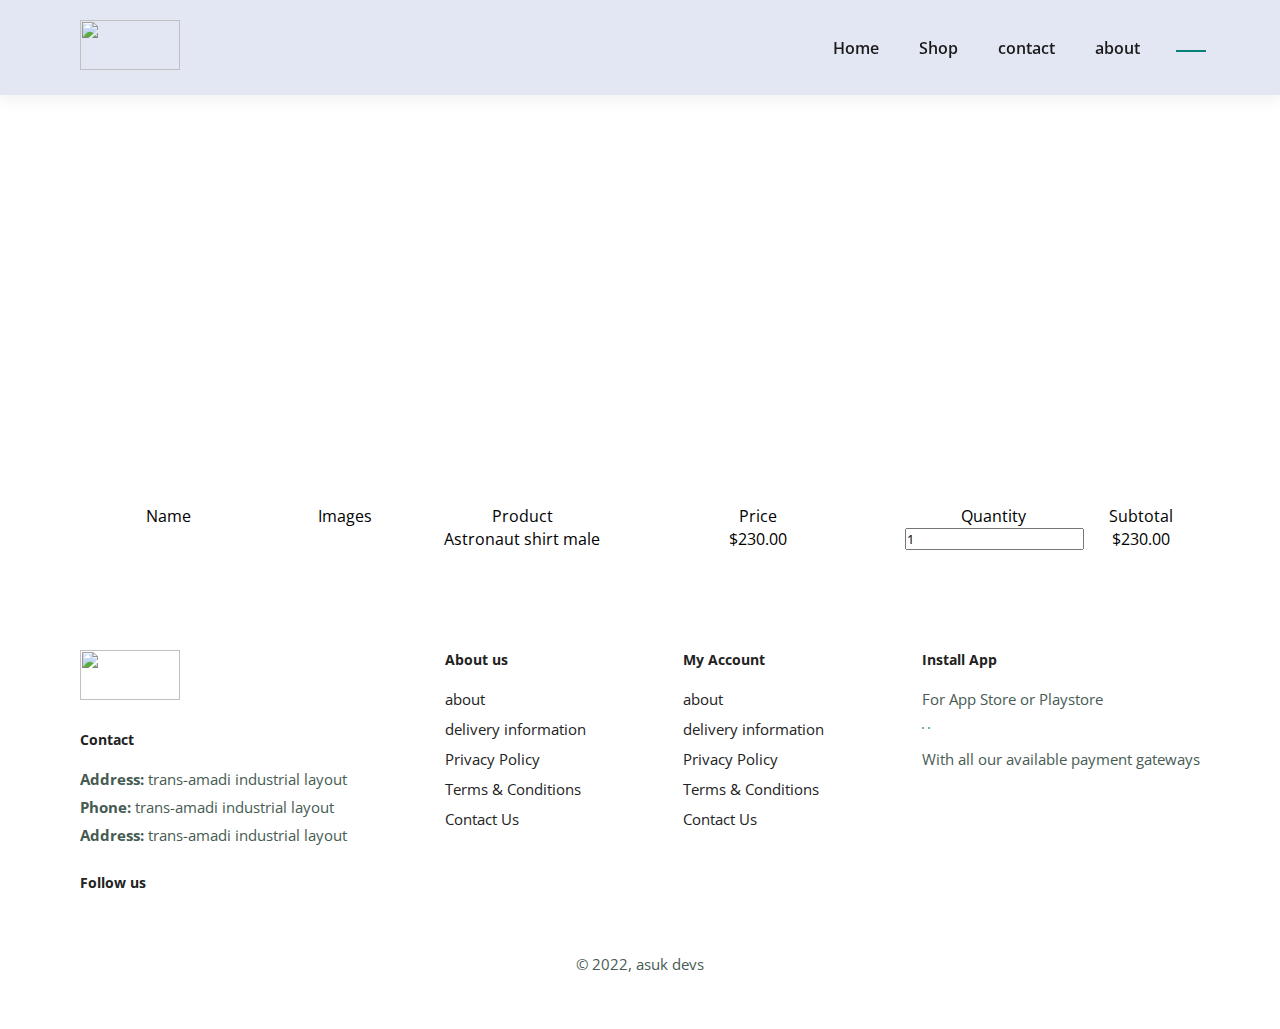
==== cart.html @ c2a1bb3c "add to cart function" ====
<!DOCTYPE html>
<html lang="en">
<head>
    <meta charset="UTF-8">
    <meta http-equiv="X-UA-Compatible" content="IE=edge">
    <meta name="viewport" content="width=device-width, initial-scale=1.0">
    <title>ShopRegi | Cart</title>
    <link rel='stylesheet' href='https://cdn-uicons.flaticon.com/uicons-bold-rounded/css/uicons-bold-rounded.css'>
    <link rel="stylesheet" href="https://fonts.googleapis.com/css2?family=Material+Symbols+Outlined:opsz,wght,FILL,GRAD@20..48,100..700,0..1,-50..200" />

    <link rel="stylesheet" href="styles.css">
</head>
<body>
    <section id="header">
        <a href="#"><img src="images/The_North_Face-logo.png" alt=""  class="logo"></a>

        <div >
        <ul id="navbar">
            <li> <a href="index.html">Home</a></li>
            <li> <a href="shop.html" >Shop</a></li>
            <li> <a href="contact.html" >contact</a></li>
            <li> <a href="about.html" >about</a></li>
            <li id="lg-cart"> <a href="cart.html" class="active"><i class="fi fi-br-shopping-bag"></i></a></li>
            <a href="#" id="close"><i class="fi fi-br-x"></i></a>
        </ul>
        </div>

        <div id="mobile">
            <a href="#"><i class="fi fi-br-shopping-bag"></i></a>
            <i id="bar" class="fi fi-br-menu-burger"></i>
        </div>

    </section>

    <section id="about-header">
        
        <h2>#Cart <i class="fi fi-br-shopping-bag"></i></h2>

        <p>Lorem ipsum dolor sit amet consectetur adipisicing elit. Recusandae, commodi?</p>

    </section>

    <section id="cart" class="section-p1">
        <table width="100%">
            <thead>
                <tr>
                    <td>Name</td>
                    <td>Images</td>
                    <td>Product</td>
                    <td>Price</td>
                    <td>Quantity</td>
                    <td>Subtotal </td>
                </tr>
            </thead>
            <tbody>
                <tr class="items">
                    <td><a href="#"><i class="fi fi-br-cross-circle"></i></a></td>
                    <td id="img"></td>
                    <td>Astronaut shirt male</td>
                    <td>$230.00</td>
                    <td><input type="number" name="" id="" value="1"></td>
                    <td>$230.00 </td>
                </tr>
            </tbody>
        </table>
    </section>

    <footer class="section-p1">
        <div class="foot">
        <div class="col">
            <img src="images/The_North_Face-logo.png" alt="" class="logo">
            <h4>Contact</h4>
            <p><strong>Address:</strong> trans-amadi industrial layout</p>
            <p><strong>Phone:</strong> trans-amadi industrial layout</p>
            <p><strong>Address:</strong> trans-amadi industrial layout</p>
            <div class="follow">
                    <h4>Follow us</h4>
                <div class="icon">
                    <i class="fi fi-brands-facebook"></i>
                    <i class="fi fi-brands-twitter"></i>
                    <i class="fi fi-brands-instagram"></i>
                    <i class="fi fi-brands-pinterest"></i>
                    <i class="fi fi-brands-youtube"></i>
                </div>
            </div>
        </div>

        <div class="col">
            <h4>About us</h4>
            
                <a href="#">about</a>
                <a href="#">delivery information</a>
                <a href="#">Privacy Policy</a>
                <a href="#">Terms & Conditions</a>
                <a href="#">Contact Us</a>

        </div>

        <div class="col">
            <h4>My Account</h4>
            
                <a href="#">about</a>
                <a href="#">delivery information</a>
                <a href="#">Privacy Policy</a>
                <a href="#">Terms & Conditions</a>
                <a href="#">Contact Us</a>
            
        </div>

        <div class="col install">
            <h4>Install App</h4>
            <p> For App Store or Playstore</p>
            <div class="row">
                <img src="img/pay/app.jpg" alt="">
                <img src="img/pay/play.jpg" alt="">
            </div>
            
            <p> With all our available payment gateways</p>
            <img src="img/pay/pay.png" alt="">
        </div>
</div>
       <div class="copyright">
            <p>© 2022, asuk devs</p>
        </div>
        
    </footer>
     
    <script src=" index.js"></script>
</body>
</html>
---- styles.css ----
@import url('https://fonts.googleapis.com/css2?family=Open+Sans&family=Playfair+Display&display=swap');
@import url('https://cdn-uicons.flaticon.com/uicons-brands/css/uicons-brands.css');

*{
    margin: 0;
    padding:0;
    box-sizing: border-box;
    font-family: 'Open Sans', sans-serif;
}


.material-symbols-outlined {
  font-variation-settings:
  'FILL' 0,
  'wght' 400,
  'GRAD' 0,
  'opsz' 48
}


h1{
    font-size: 50px;
    line-height: 64px;
    color: #222;
}

h2{
    font-size: 46px;
    line-height: 54px;
    color: #222;
}

h4{
    font-size: 20px;
    color: #222;
}

h6{
    font-weight: 700;
    font-size: 12px;
}

p{
    font-size: 16px;
    color: #465b52;
    margin: 15px 0 20px 0;
}

.section-p1{
    padding: 50px 80px;
}

.section-m1{
    margin: 40px 0;
}

button.normal{
    font-size: 15px;
    font-weight: 600;
    color: black;
    background-color: white;
    cursor: pointer;
    padding: 15px 30px;
    border-radius: 4px;
    border: none;
    outline: none;
    transition: 0.2s;
}

body{
    width: 100%;
}

#header{
    display: flex;
    align-items: center;
    justify-content: space-between ;
    padding: 20px 80px;
    background-color: #E3E6F3;
    box-shadow: 0 5px 15px rgba(0, 0, 0, 0.06);
    z-index: 999;
    position: sticky;
    top: 0;
    left: 0;
}

#navbar{
    display: flex;
    align-items: center;
    justify-content: center;
}

#mobile{
    display: none;
    align-items: center;
}

#close {
    display: none;
}

#navbar li {
    list-style: none;
    padding: 0 20px;
    position: relative;
}

#navbar li a{
    text-decoration: none;
    font-size: 16px;
    font-weight: 600;
    color: #1a1a1a;
    transition: 0.4 ease ;
}

#navbar li a:hover,
#navbar li a.active{
    color: #088178;
}

#navbar li a.active::after,
#navbar li a:hover::after{
    content: "";
    width: 30px;
    height: 2px;
    background-color: #088178;
    position: absolute;
    bottom: -4px;
    left: 16px;
}

.logo{
    width: 100px;
    height: 50px;
}

#hero{
    background-image: url("img/hero4.png");
    background-repeat: no-repeat;
    background-size: cover;
    background-position: top 25% right 0;
    height: 90vh;
    width: 100%;
    padding: 0 80px;
    display: flex;
    flex-direction: column;
    align-items: flex-start;
    justify-content: center;
}

#hero h4{
    padding-bottom: 15px;
}

#hero h1{
    color: #088178;
}

#hero button{
    background-image: url("img/button.png");
    background-color: transparent;
    color: #088178;
    border: 0;
    padding: 14px 80px 14px 65px;
    background-repeat: no-repeat;
    font-weight: 700;
    font-size: 15px;
    cursor: pointer;
}

#feature{
    display: flex;
    flex-wrap: wrap;
    justify-content: space-between;
    align-items: center;
}

#feature .fe-box {
    width: 180px;
    text-align: center;
    padding: 25px 15px;
    box-shadow: 20px 20px 34px rgba(0, 0, 0, 0.03);
    border: 1px solid #cce7d0;
    border-radius: 4px;
    margin: 15px 0;
    transition: 0.06;
}

#feature .fe-box:hover{
    box-shadow: 10px 10px 54px rgba(70, 62, 221, 0.2);
}

#feature .fe-box img {
    width: 100%;
    margin-bottom: 10px;
}

#feature .fe-box h6 {
    padding: 5px 8px 6px 8px;
    background-color: rgba(82, 224, 243, 0.452);
    border-radius: 4px;
    line-height: 1;
    display: inline-block;
}

#feature .fe-box:nth-child(2) h6 {
    background-color: rgba(243, 82, 195, 0.699);

}
#feature .fe-box:nth-child(3) h6 {
    background-color: rgba(82, 243, 117, 0.699);
}
#feature .fe-box:nth-child(4) h6 {
    background-color: rgba(28, 137, 226, 0.781);
}
#feature .fe-box:nth-child(5) h6 {
    background-color: rgba(159, 111, 187, 0.699);
}
#feature .fe-box:nth-child(6) h6 {
    background-color: rgba(243, 141, 82, 0.829);
}

#product{
    text-align: center;
}

#product .pro-container{
    display: flex;
    justify-content: space-between;
    padding-top: 25px;
    flex-wrap: wrap;
}

#product .pro{
    width: 23%;
    min-width: 250px;
    padding: 10px 12px;
    border: 1px solid #cce7d0;
    border-radius: 25px;
    cursor: pointer;
    box-shadow: 20px 20px 30px rgba(0, 0, 0, 0.04);
    margin: 15px 0;
    transition: 0.2 ease;
    position: relative;
}

#product .pro:hover{
    box-shadow: 20px 20px 30px rgba(0, 0, 0, 0.07);
}
 
#product .pro img{
    width: 100%;
    border-radius: 20px;
    
}

#product .pro .des{
    text-align: start;
    padding: 10px 0;
}

#product .pro .des .material-symbols-outlined{
    font-size: 15px;
    color: goldenrod;
font-variation-settings:
  'FILL' 1,
  'wght' 400,
  'GRAD' 0,
  'opsz' 48
}

#product .pro .des h4{
     padding-top: 7px;
     font-size: 15px;
     font-weight: 700;
     color: #088178;
}

#product .pro .cart{
    width: 40px;
    height: 40px;
    line-height: 40px;
    border-radius: 50px;
    background-color: #e8f6e8;
    font-weight: 500;
    color: #088178;
    border: 1px solid #cce7d0;
    bottom: 20px;
    right: 10px;
    position: absolute;
}

#banner {
    display: flex;
    flex-direction: column;
    justify-content: center;
    text-align: center;
    align-items: center;
    background-image: url('img/banner/b2.jpg');
    width: 100%;
    height: 40vh;
    background-size: cover;
    background-position: center;
}

#banner h4{
    color: rgb(255, 255, 255);
    font-size: 16px;
}

#banner h2 {
    color: rgb(255, 255, 255);
    font-size: 30px;
    padding: 30px 0;
}


#banner h2 span{
    color: rgba(228, 197, 26, 0.863);
}

#banner button:hover{
    background-color: #088178;
    color: rgb(255, 255, 255);
}

#sm-banner{
    display: flex;
    
    justify-content: space-between;
    flex-wrap:wrap;
}

#sm-banner .banner-box{
    
    display: flex;
    flex-direction: column;
    justify-content: center;
    align-items: flex-start;
    background-image: url('img/banner/b17.jpg');
    min-width: 580px;
    height: 50vh;
    background-size: cover;
    background-position: center;
    padding: 30px;
}

#sm-banner .banner-box:nth-child(2){
    background-image: url('img/banner/b10.jpg');
}

#sm-banner h4{
    color: white;
    font-size: 20px;
    font-weight: 300;
}

#sm-banner h2{
    color: white;
    font-size: 25px;
    font-weight: 600;
}

#sm-banner span{
    color: white;
    font-size: 15px;
    font-weight: 500;
    padding-bottom: 15px;
}

#sm-banner .extra-bn{
    background-color: transparent;
    border: 2px solid white;
    color: white;
}

#sm-banner .banner-box:hover button{
    background-color:#088178;
    border: 2px solid #088178;
    color: white;
    
}

#banner-3 .banner-box{
    
    display: flex;
    flex-direction: column;
    justify-content: center;
    align-items: flex-start;
    background-image: url('img/banner/b7.jpg');
    min-width: 30%;
    height: 30vh;
    background-size: cover;
    background-position: center;
    padding: 20px;
    margin-bottom: 20px;
}

#banner-3 .banner-box:nth-child(2){
    background-image: url('img/banner/b4.jpg');
}

#banner-3 .banner-box:nth-child(3){
    background-image: url('img/banner/b18.jpg');
}


#banner-3{
    display: flex;
    flex-wrap:wrap;
    justify-content: space-between;
    padding:  0 80px  ;
    
}

#banner-3 h2{
    color: white;
    font-size: 22px;
    font-weight: 900;
}

#banner-3 h3{
    color: #ec544e;
    font-size: 15px;
    font-weight: 600;
}

footer .foot{ 
    display: flex;
    flex-wrap: wrap;
    justify-content: space-between;
}

footer .col{
    display: flex;
    flex-direction: column;
    align-items: flex-start;
    margin-bottom: 20px;
}

footer .logo{
    margin-bottom: 30px;
}

footer h4{
    font-size: 14px;
    padding-bottom: 20px;
}

footer p{
    font-size: 15px;
    margin: 0 0 8px 0;
    color: #465b52;
}

footer a{
    font-size: 15px;
    text-decoration: none;
    color: #222;
    margin-bottom:10px;
}

footer .follow{
    margin-top: 20px;
}

footer .follow i{
    color: #465b52;
    padding-right: 4px;
    cursor: pointer;
}

footer .install .row img{
    border: 1px solid #088178;
    border-radius: 6px;
}

footer .copyright{
    width: 100%;
    height: 25px;
    text-align: center;
}

footer .install img{
    border-radius: 6px;
    margin: 10px 0 15px 0;
}

footer .follow i:hover,
footer a:hover{
    color: #088178;
}

/* Contact Page */

#contact_detials{
    display: flex;
    justify-content: space-between;
    align-items: center;
}

#contact_detials .detials{
    width: 40%;
}

#form-details{
    display: flex;
    justify-content: space-around;
    align-items: center;
    margin: 30px;
    padding: 80px;
    border: 1px solid #e1e1e1;
}

#contact_detials .detials span,
#form-details form span{
    font-size: 12px;
}

#contact_detials .detials h2,
#form-details form h2{
    font-size: 26px;
    line-height: 35px;
    padding: 20px 0 ;
}

#contact_detials .detials h3{
    font-size: 16px;
    padding-bottom: 15px;
}

#contact_detials .detials li{
    display: flex;
    list-style: none;
    padding: 10px 0;
}

#contact_detials .detials li i{
    font-size: 14px;
    padding-right: 22px;
}

#contact_detials .detials li p{
    margin: 0;
    font-size: 14px;
}

#contact_detials .map{
    width: 55%;
    height: 400px ;
}

#contact_detials .map iframe{
    width: 100%;
    height: 100%;
}

#form-details form{
    width: 65%;
    display: flex;
    flex-direction: column;
    align-items: flex-start;
}

#form-details form input,
#form-details form textarea{
    width: 100%;
    padding: 12px 15px;
    outline: none;
    margin-bottom: 20px;
    border: 1px solid #e1e1e1;
}

#form-details form button{
    background-color: #088178;
    color: white;
}

#form-details .people div {
    padding-bottom: 25px;
    display: flex;
    align-items: flex-start;
}

#form-details .people img {
    width:65px;
    height: 65px;
    object-fit: cover;
    margin-right: 15px;
}

#form-details .people p {
    margin: 0;
    line-height: 25px;
    font-size: 13px;
}

#form-details .people span {
    display: block;
    font-size: 16px;
    font-weight: 600;
    color: #000;
}

/* cart */

#cart table{
    width: 100%;
    border-collapse: collapse;
    table-layout: fixed;
    white-space: nowrap;
}

#cart table img{
    width: 70px;
}

#cart table td:nth-last-child(1){
    width: 100px;
    text-align: center;
}

#cart table td:nth-last-child(2){
    width: 150px;
    text-align: center;
}

#cart table td:nth-last-child(3){
    width: 250px;
    text-align: center;
}

#cart table td:nth-last-child(4),
#cart table td:nth-last-child(5),
#cart table td:nth-last-child(6)
{
    width: 150px;
    text-align: center;
}

#cart table td:nth-last-child(5) input{
    width: 70px;
    padding: 10px 5px 10px 15px;
}

@media (max-width:799px) {
    .section-p1 {
        padding: 40px 40px;
    }

    #navbar {
        display: flex;
        flex-direction: column;
        align-items: flex-start;
        justify-content: flex-start;
        height: 100vh;
        width: 300px;
        position: fixed;
        top: 0;
        right: -300px;
        background-color: #E3E6F3;
        box-shadow: 0 40px 60px rgba(0, 0, 0, 0.1);
        padding: 80px 0 0 10px;
        transition: 0.4s;
    }

    #navbar.active{
        right: 0;
    }

    #navbar li{
        margin-bottom: 25px;
    }

    #mobile{
        display: flex;
        align-items: center;
        
    }

    #mobile i{
        color: #1a1a1a;
        font-size: 24px;
        padding-left: 20px;
    }

    #close {
        position: absolute;
        top: 30px;
        left: 30px;
        color: #1a1a1a;
        font-size: 24px;
        text-decoration: none;
        display:initial;
    }

    #lg-cart{
        display: none;
    }


    #hero {

        height: 70vh;
        padding: 0 80px;
        background-position: top 30% right 30%;
    }

    #feature {
        
        justify-content: center;
    }

    #feature .fe-box {
       
        margin: 15px 15px;
    }

    #product .pro-container {
        
        justify-content: center;
    }

    #product .pro {
        margin: 15px;
    }

    #banner {
        height: 20vh;  
    }

    #sm-banner .banner-box {

        min-width: 100%;
        height: 30vh;
    }

    #banner-3 {
        
        padding: 0 40px;
    }

    #banner-3 .banner-box {
        
        width: 28%;
        
    }
    /* contact page */
    #form-details {
        margin: 30px;
        padding: 50px;
        
    }

    #form-details form {
        width: 50%;

    }
}

/* shop page start */

#page-header{
    background-image: url('img/banner/b1.jpg');
    background-size: cover;
    height: 40vh;
    width: 100%;
    display: flex;
    justify-content: center;
    text-align: center;
    flex-direction: column;
    color: white;
    padding: 15px;

}

#page-header h2{
    color: white;
}
#page-header p{
    color: white;
}

#pagenation{
    justify-content: center;
    text-align: center;
    
}

#pagenation a{
    text-decoration: none;
    background-color: #088178;
    padding: 15px 20px;
    border-radius: 4px;
    color: white;
    font-weight: 600;
}

#pagenation a i{
    font-size: 16px;
    font-weight: 600;
}
/* shop page ends */

/* product page */
#prodetials{
    display: flex;
    margin-top: 20px;
}

#prodetials .single-pro-image {
    width: 40%;
    margin-right: 50px;
}

.small-img-group{
    display: flex;
    justify-content: space-between;
}

.small-img-col{
    flex-basis: 24%;
    cursor: pointer;
}

#prodetials .single-prodetials{
    width: 50%;
    padding-top: 30px;
}

#prodetials .single-prodetials h4{
    padding: 40px 0 20px 0;
}

#prodetials .single-prodetials h2{
    font-size: 26px;
}

#prodetials .single-prodetials select{
    padding: 5px  10px ;
    display: block;
    margin-bottom: 10px;
}

#prodetials .single-prodetials input{
    width: 50px;
    height: 47px;
    padding-left: 10px;
    font-size: 16px;
    margin-right: 10px;
}

#prodetials .single-prodetials input:focus{
    outline: none;
}

#prodetials .single-prodetials button{
    background-color: #088178;
    color: white;
}

#prodetials .single-prodetials span{
    line-height: 25px;
}

/* about page */
#about-header{
    background-image: url('img/about/banner.png');
    background-size: cover;
    height: 40vh;
    width: 100%;
    display: flex;
    justify-content: center;
    text-align: center;
    flex-direction: column;
    color: white;
    padding: 15px;
    
}



#about-header h2{
    color: white;
}

#about-header p{
    color: white;
}

#about-head img{
    width: 50%;
    height: auto;
}

#about-head {
    display: flex;
    align-items: center;
     
}

#about-head div{
    padding-left: 40px;
     
}

#about-app{
    text-align: center;
}

#about-app .video{
    width: 80%;
    height: auto;
    align-items: center;
    border-radius: 8px;
}


@media (max-width:480px) {
    #header {
        padding: 10px 27px;
    }
    .section-p1 {
        padding: 20px;
    }

    #hero {

        height: 50vh;
        padding: 0 20px;
        background-position: top 20% right 40%;
    }

    h2 {
        font-size: 35px;
    }

    h1 {
        font-size: 40px;
    }

    #feature .fe-box {
        width: 120px;
        margin: 0 0 15px 0;
    }

    #feature {
        justify-content: space-between;
    }

    #product .pro {
        width: 100%;
       
    }

    #banner {
        height: 40vh;
    }

    #sm-banner .banner-box {
        height: 40vh;
    }

    #sm-banner .banner-box:nth-child(2) {
        margin-top: 20px;
    }

    #banner-3 {
        padding: 0 20px;
    }

    #banner-3 .banner-box {
        width: 100%;
    }

    /* single product */
    #prodetials {
        display: flex;
        flex-direction: column;
    }

    #prodetials .single-pro-image {
        width: 100%;
        margin-right: 0%;
    }

    #prodetials .single-prodetials {
        width: 100%;
       
    }

    #about-head {
        flex-direction: column;
        
    }

    #about-head img {
        width: 100%;
        margin-bottom: 20px;
    }

    #about-head div h2{
        text-align: center;
    }

    #about-head div {
        padding-left: 0;
    }

    /* contact */

    #contact_detials {
        flex-direction: column;
    }

    #contact_detials .detials {
        width: 100%;
        margin-bottom: 30px;
    }

    #contact_detials .map {
        width: 100%;
    
    }

    #form-details {
        margin: 10px;
        padding: 30px 10px;
        flex-wrap: wrap;
    }

    #form-details form {
        width: 100%;
        margin-bottom: 30px;
        
    }
}
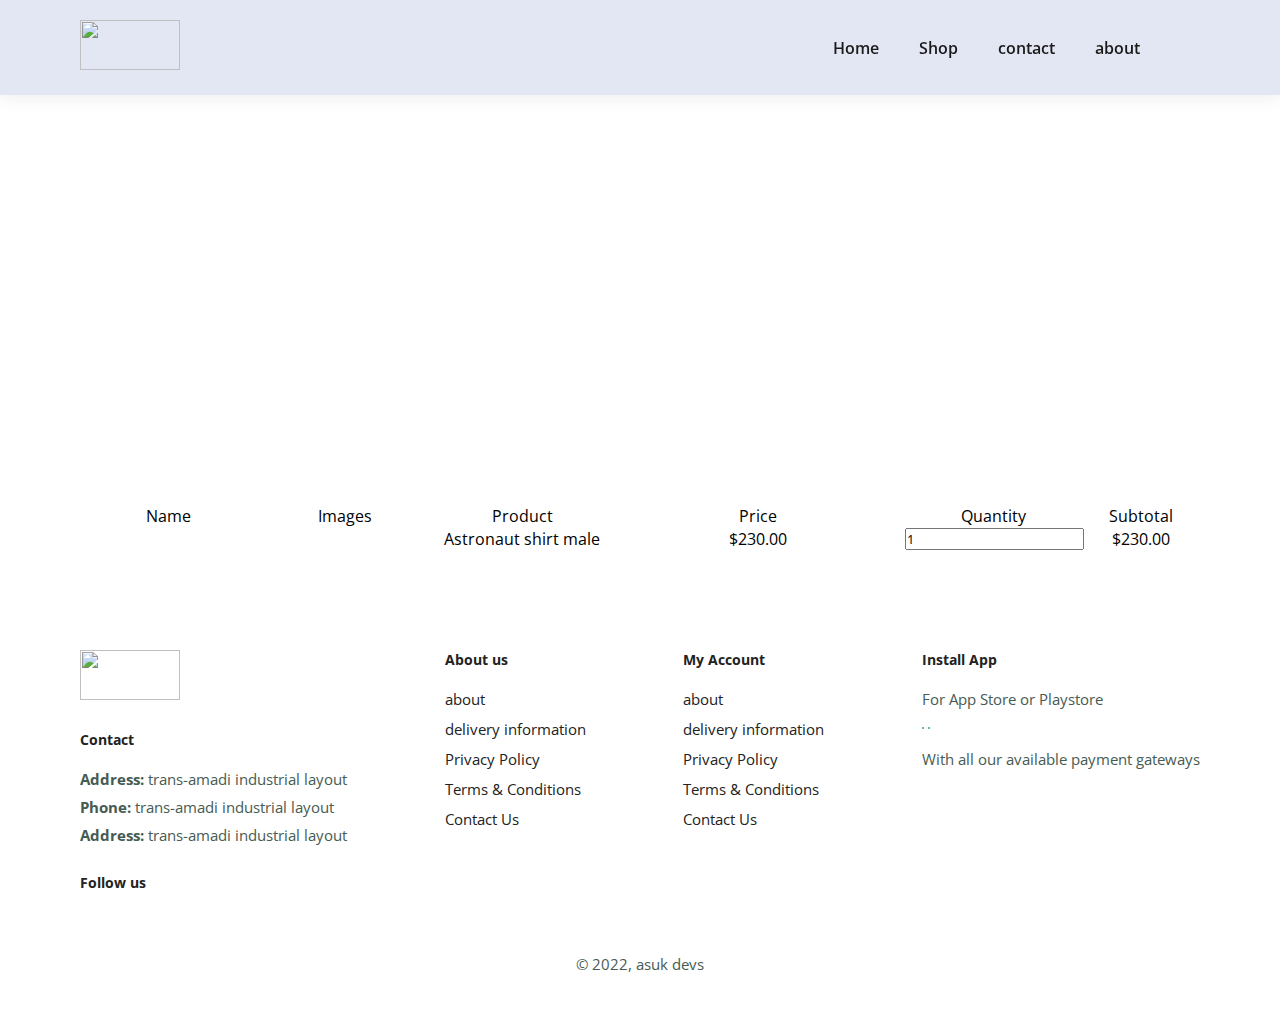
==== commit 5f58fddd: "resuable navbar" ====
--- a/cart.html
+++ b/cart.html
@@ -11,26 +11,7 @@
     <link rel="stylesheet" href="styles.css">
 </head>
 <body>
-    <section id="header">
-        <a href="#"><img src="images/The_North_Face-logo.png" alt=""  class="logo"></a>
-
-        <div >
-        <ul id="navbar">
-            <li> <a href="index.html">Home</a></li>
-            <li> <a href="shop.html" >Shop</a></li>
-            <li> <a href="contact.html" >contact</a></li>
-            <li> <a href="about.html" >about</a></li>
-            <li id="lg-cart"> <a href="cart.html" class="active"><i class="fi fi-br-shopping-bag"></i></a></li>
-            <a href="#" id="close"><i class="fi fi-br-x"></i></a>
-        </ul>
-        </div>
-
-        <div id="mobile">
-            <a href="#"><i class="fi fi-br-shopping-bag"></i></a>
-            <i id="bar" class="fi fi-br-menu-burger"></i>
-        </div>
-
-    </section>
+    <app-navbar></app-navbar>
 
     <section id="about-header">
         
